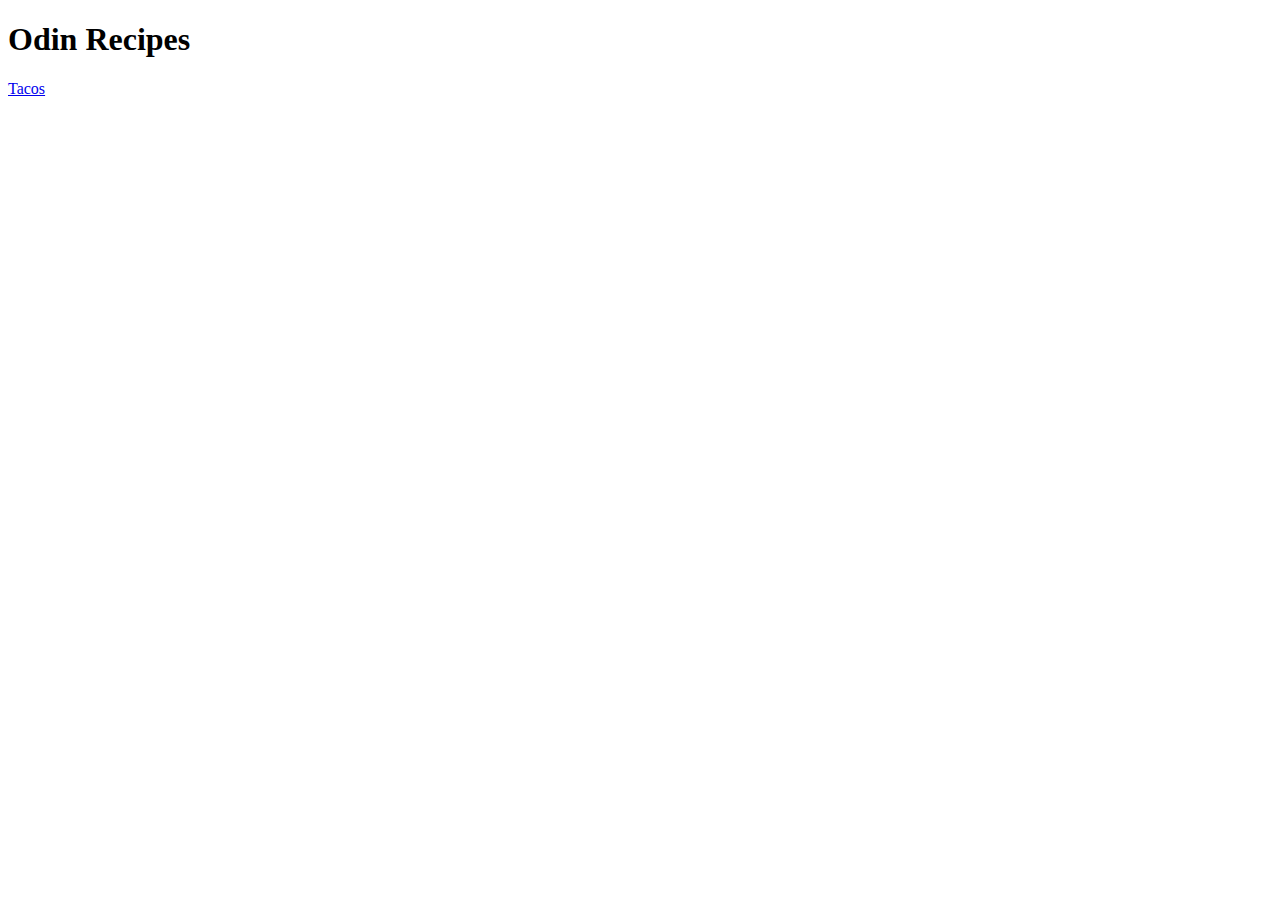
==== index.html @ ac1098f3 "Add taco recipe" ====
<!DOCTYPE html>

<html lang="en">
    <head>
        <meta charset="UTF-8">
        <title>Odin Recipes</title>
    </head>
    <body>
        <h1>Odin Recipes</h1>
        <a href="recipes/tacos.html">Tacos</a>
    </body>
</html>
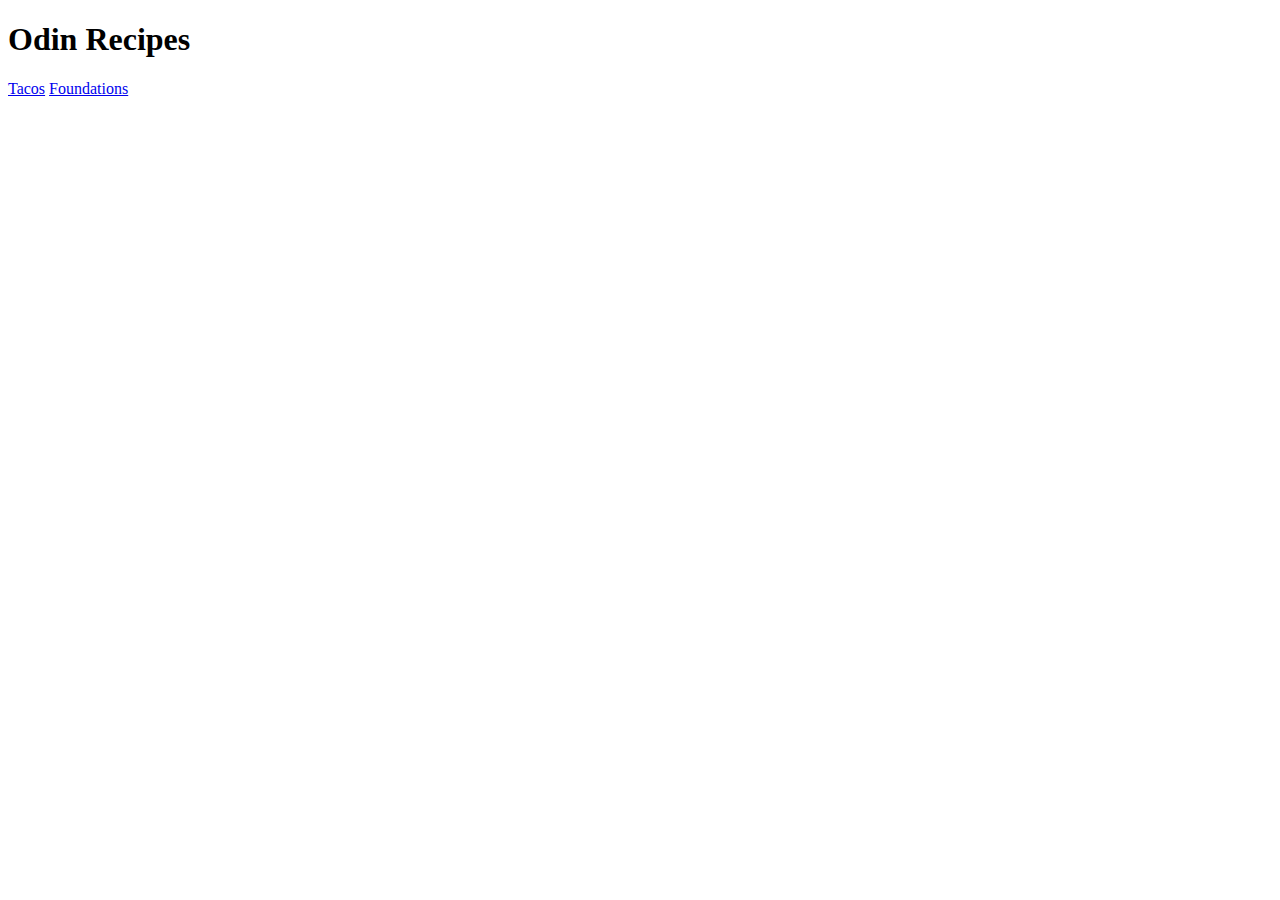
==== commit 3eb5a842: "Start doing foundations exercises" ====
--- a/index.html
+++ b/index.html
@@ -8,5 +8,6 @@
     <body>
         <h1>Odin Recipes</h1>
         <a href="recipes/tacos.html">Tacos</a>
+        <a href="foundations/index.html">Foundations</a>
     </body>
 </html>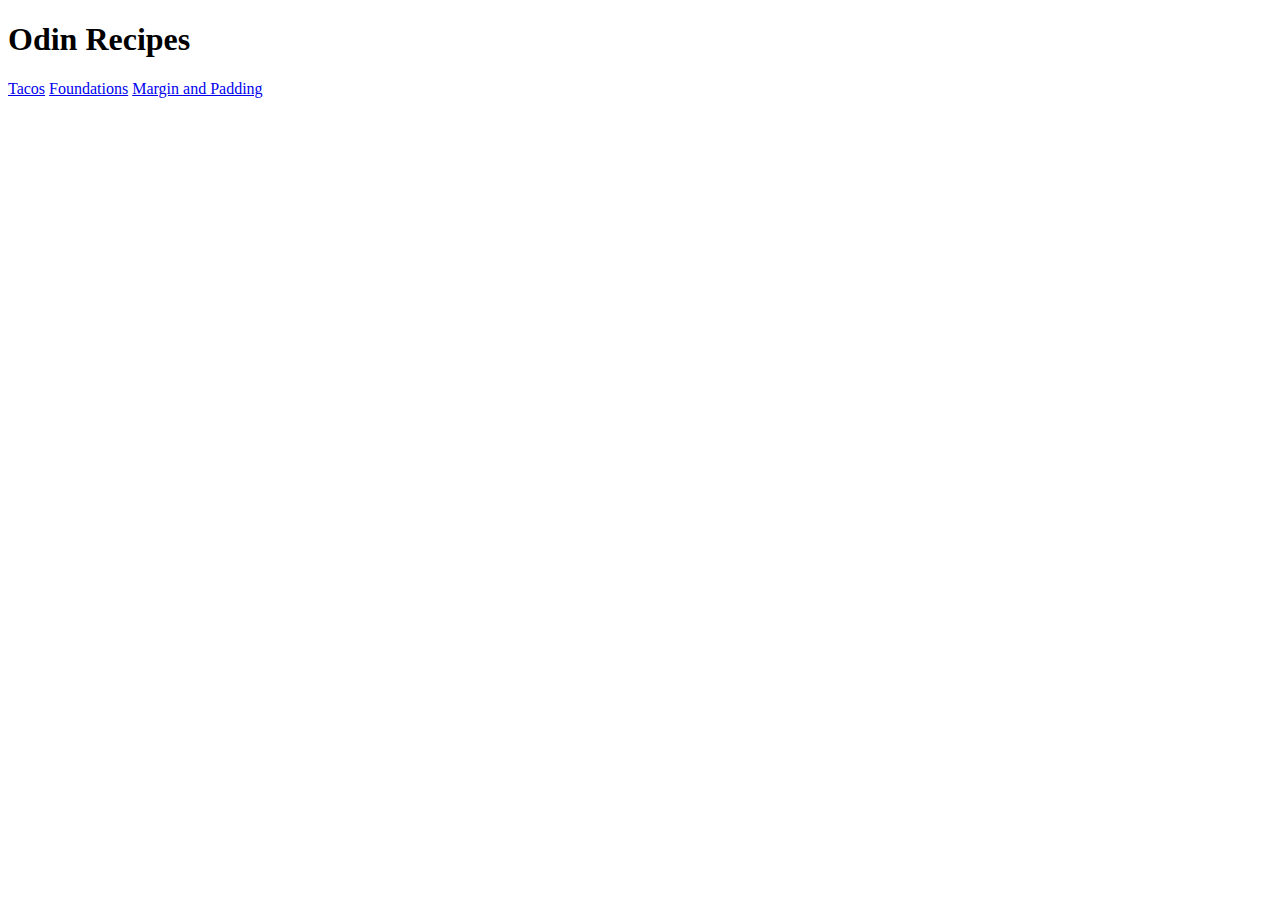
==== commit baadfb54: "Margin and centering exercises" ====
--- a/index.html
+++ b/index.html
@@ -9,5 +9,6 @@
         <h1>Odin Recipes</h1>
         <a href="recipes/tacos.html">Tacos</a>
         <a href="foundations/index.html">Foundations</a>
+        <a href="margin-and-padding/index.html">Margin and Padding</a>
     </body>
 </html>